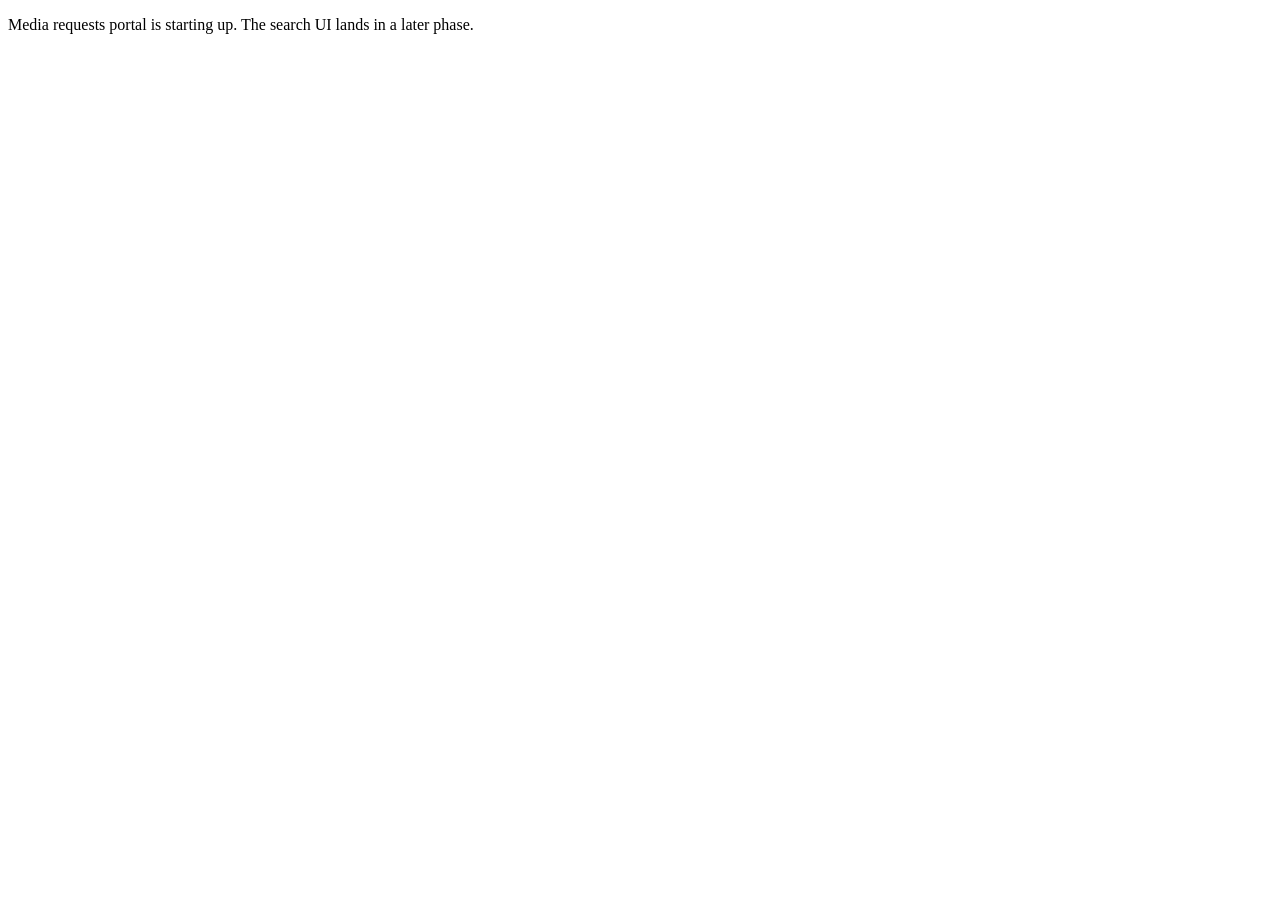
==== web/index.html @ 7e2045db "add http server, healthz, static file serving and cli entrypoint" ====
<!doctype html>
<html lang="en">
<head>
<meta charset="utf-8" />
<meta name="viewport" content="width=device-width, initial-scale=1" />
<title>Media requests</title>
</head>
<body>
<p>Media requests portal is starting up. The search UI lands in a later phase.</p>
</body>
</html>
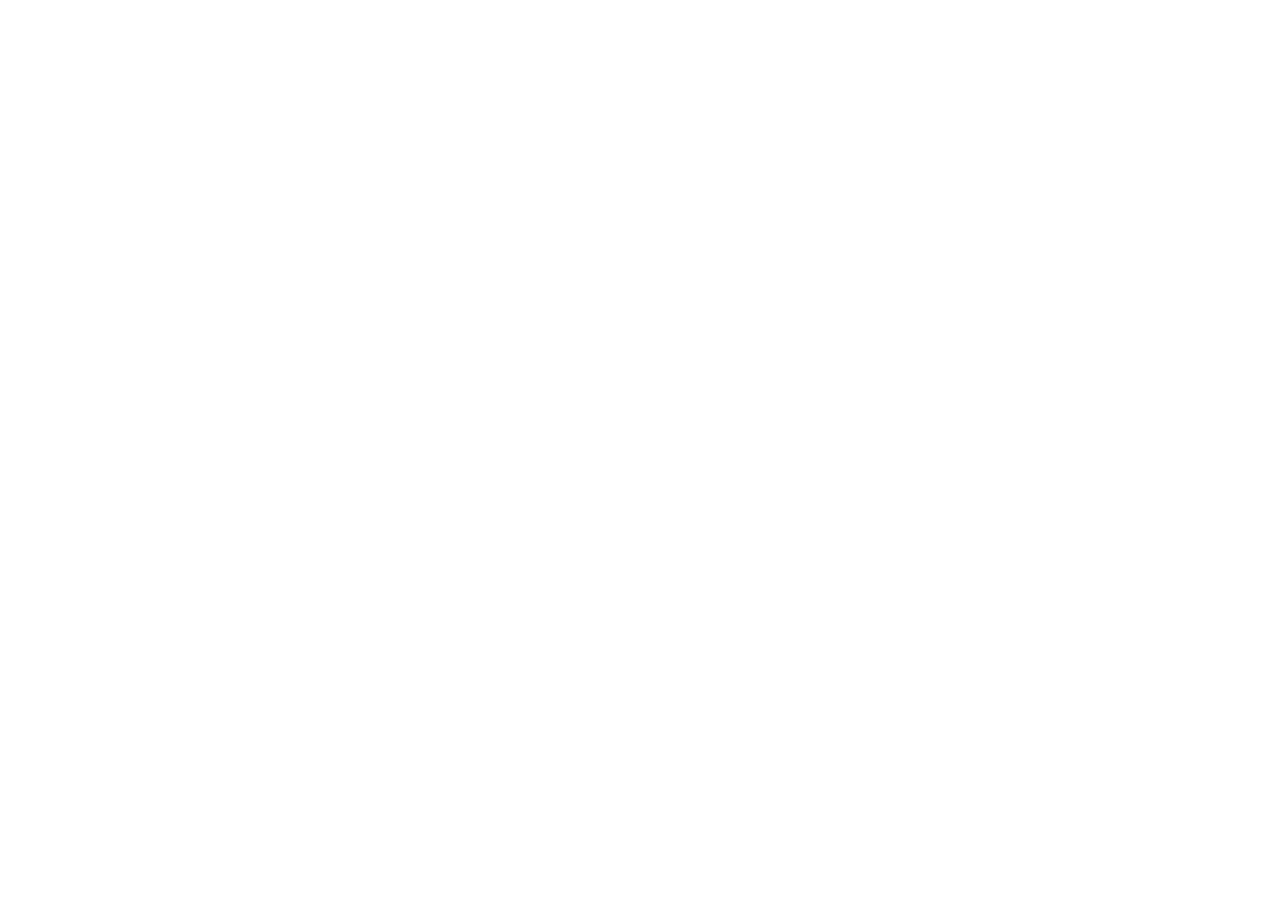
==== commit 4da66855: "serve versioned static assets and add tmdb logo" ====
--- a/web/index.html
+++ b/web/index.html
@@ -1,11 +1,19 @@
 <!doctype html>
 <html lang="en">
 <head>
-<meta charset="utf-8" />
-<meta name="viewport" content="width=device-width, initial-scale=1" />
+<meta charset="utf-8">
+<meta name="viewport" content="width=device-width, initial-scale=1">
+<meta name="color-scheme" content="dark light">
+<meta name="referrer" content="no-referrer">
 <title>Media requests</title>
+<link rel="icon" href="/v/__V__/img/icon.svg" type="image/svg+xml">
+<link rel="stylesheet" href="/v/__V__/css/app.css">
+<script type="module" src="/v/__V__/js/search.js"></script>
 </head>
 <body>
-<p>Media requests portal is starting up. The search UI lands in a later phase.</p>
+<!-- Filled by js/search.js: the code gate, or the search page once a
+     session exists. Nothing else is in the page before that. -->
+<div id="app"></div>
+<noscript><p>This page needs JavaScript.</p></noscript>
 </body>
 </html>
